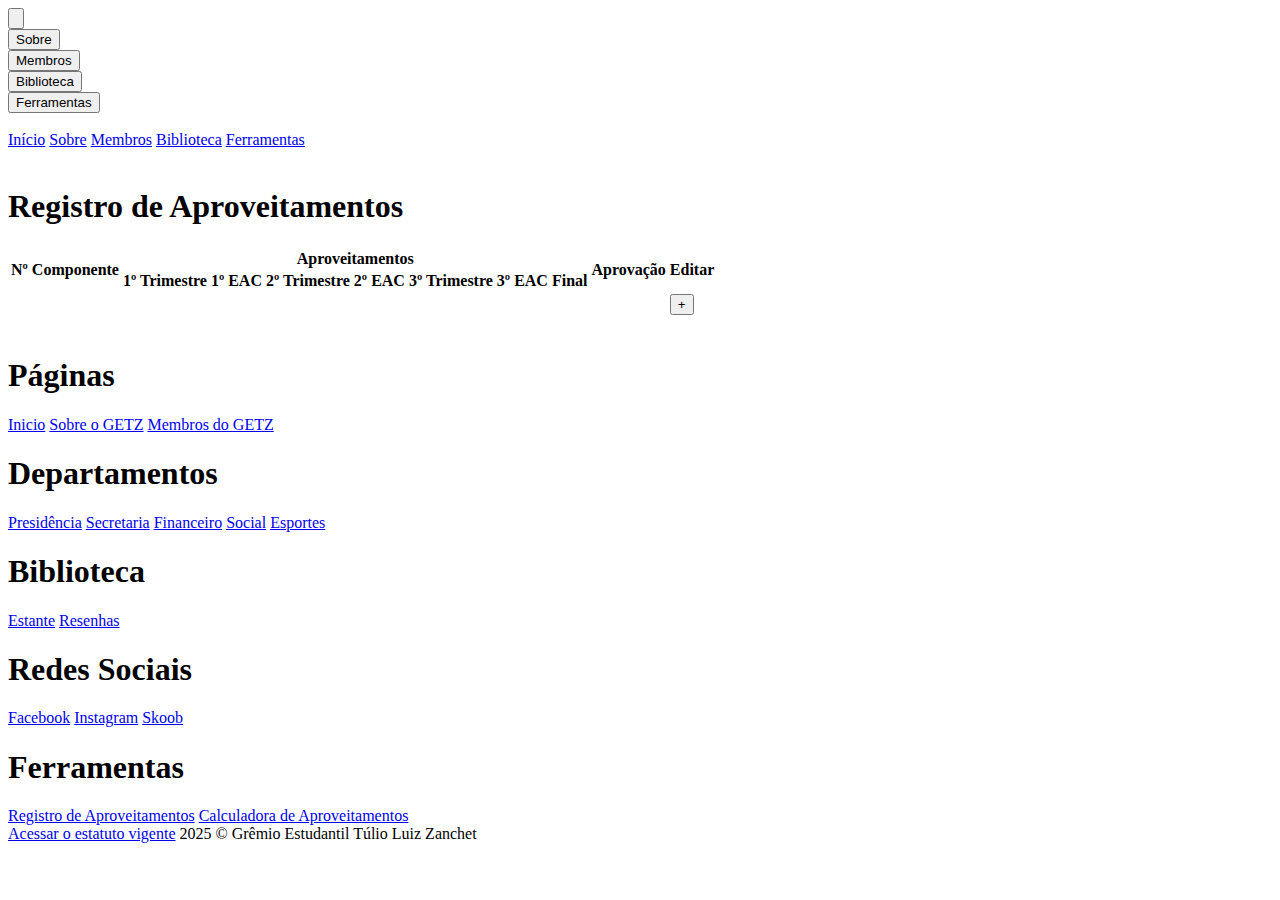
==== ferramentas.html @ cd1a476d "adicionei menu mobile para outras paginas, e desativei zoom" ====
<!DOCTYPE html>
<html lang="pt-br">

<head>
    <!-- Desenvolvido por Uziel Ferreira do Prado -->
    <meta charset="UTF-8">
    <meta name="viewport" content="width=device-width, initial-scale=1.0, maximum-scale=1.0, user-scalable=no">
    <title>GETZ | Grêmio Estudantil Túlio Luiz Zanchet</title>

    <link rel="stylesheet" href="/GETZ/css/fonts.css">
    <link rel="stylesheet" href="/GETZ/css/common.css">
    <link rel="stylesheet" href="/GETZ/css/matriz-curricular.css">
    <link rel="shortcut icon" href="/GETZ/favicon.ico" type="image/x-icon">
    <link rel="manifest" href="/GETZ/manifest.json">
</head>

<body>
    <div class="cabecalho">
        <nav class="menu-cabecalho">
            <div class="cabecalho-botao botao-inicio botao-selecionado">
                <button>
                    <img src="/GETZ/images/logo-full.png" alt="" srcset="">
                </button>
            </div>
            <div class="cabecalho-botao botao-sobre">
                <a href="/GETZ/sobre">
                    <button>Sobre</button>
                </a>
            </div>
            <div class="cabecalho-botao botao-membros">
                <a href="/GETZ/membros">
                    <button>Membros</button>
                </a>
            </div>
            <div class="cabecalho-botao botao-biblioteca">
                <a href="https://www.skoob.com.br/usuario/10142082-getz">
                    <button>Biblioteca</button>
                </a>
            </div>
            <div class="cabecalho-botao botao-ferramentas">
                <a href="/GETZ/ferramentas">
                    <button>Ferramentas</button>
                </a>
            </div>
        </nav>
        <div class="menu-cabecalho-mobile">
            <div class="menu-logo-mobile"><a href="/GETZ/"><img src="/GETZ/images/logo-abbreviation.png" alt=""></a></div>
            <div class="hamburguer">
                <div class="mobile-itens">
                    <a href="/GETZ/">Início</a>
                    <a href="/GETZ/sobre">Sobre</a>
                    <a href="/GETZ/membros">Membros</a>
                    <a href="ps://www.skoob.com.br/usuario/10142082-getz">Biblioteca</a>
                    <a href="/GETZ/ferramentas">Ferramentas</a>
                </div>
            </div>
        </div>
    </div>

    <div class="conteudo">
        <br>
        <div class="splash" id="registro">
            <h1>Registro de Aproveitamentos</h1>
            <div class="matriz-curricular">
                <div>
                    <table class="lista-componentes">
                        <thead>
                            <tr>
                                <th rowspan="2">Nº</th>
                                <th rowspan="2" colspan="2">Componente</th>
                                <th colspan="7">Aproveitamentos</th>
                                <th rowspan="2">Aprovação</th>
                                <th rowspan="2">Editar</th>
                            </tr>
                            <tr>
                                <th>1º Trimestre</th>
                                <th>1º EAC</th>
                                <th>2º Trimestre</th>
                                <th>2º EAC</th>
                                <th>3º Trimestre</th>
                                <th>3º EAC</th>
                                <th>Final</th>
                            </tr>
                        </thead>
                        <tbody>
                            <tr>
                                <td colspan="11"></td>
                                <td class="adicionar-componente"><button>+</button></td>
                            </tr>
                        </tbody>
                    </table>
                </div>
            </div>
        </div>
        <br>
    </div>

    <div class="rodape">
        <div class="rodape-colunas">
            <div class="rodape-coluna coluna-paginas">
                <h1>Páginas</h1>
                <a href="/GETZ/">Inicio</a>
                <a href="/GETZ/sobre">Sobre o GETZ</a>
                <a href="/GETZ/membros">Membros do GETZ</a>
            </div>
            <div class="rodape-coluna coluna-departamentos">
                <h1>Departamentos</h1>
                <a href="/GETZ/membros#presidencia">Presidência</a>
                <a href="/GETZ/membros#secretaria">Secretaria</a>
                <a href="/GETZ/membros#financeiro">Financeiro</a>
                <a href="/GETZ/membros#social">Social</a>
                <a href="/GETZ/membros#esportes">Esportes</a>
            </div>
            <div class="rodape-coluna coluna-biblioteca">
                <h1>Biblioteca</h1>
                <a href="https://www.skoob.com.br/estante/livros/todos/10142082/page:1">Estante</a>
                <a href="https://www.skoob.com.br/estante/resenhas/10142082">Resenhas</a>
            </div>
            <div class="rodape-coluna coluna-redesSociais">
                <h1>Redes Sociais</h1>
                <a href="https://www.facebook.com/profile.php?id=61553573555463">Facebook</a>
                <a href="https://www.instagram.com/getzoficial">Instagram</a>
                <a href="https://www.skoob.com.br/usuario/10142082-getz">Skoob</a>
            </div>
            <div class="rodape-coluna coluna-ferramentas">
                <h1>Ferramentas</h1>
                <a href="/GETZ/ferramentas#registro">Registro de Aproveitamentos</a>
                <a href="/GETZ/ferramentas#calculadora">Calculadora de Aproveitamentos</a>
            </div>
        </div>
        <div class="rodape-informativo">
            <span><a href="/GETZ/documentos/Estatuto.docx">Acessar o estatuto vigente</a></span>
            <span>2025 &copy; Grêmio Estudantil Túlio Luiz Zanchet</span>
        </div>
    </div>

    <script src="/GETZ/js/matriz-curricular.js" type="module"></script>
    <script src="/GETZ/js/mobile-menu.js"></script>
    <script>
        if ("serviceWorker" in navigator) {
            navigator.serviceWorker.register("/GETZ/sw.js");
            console.log("Service Worker registrado com sucesso.");
        }
        else {
            console.error("Não foi possível registrar o Service Worker.");
        }
    </script>
</body>

</html>
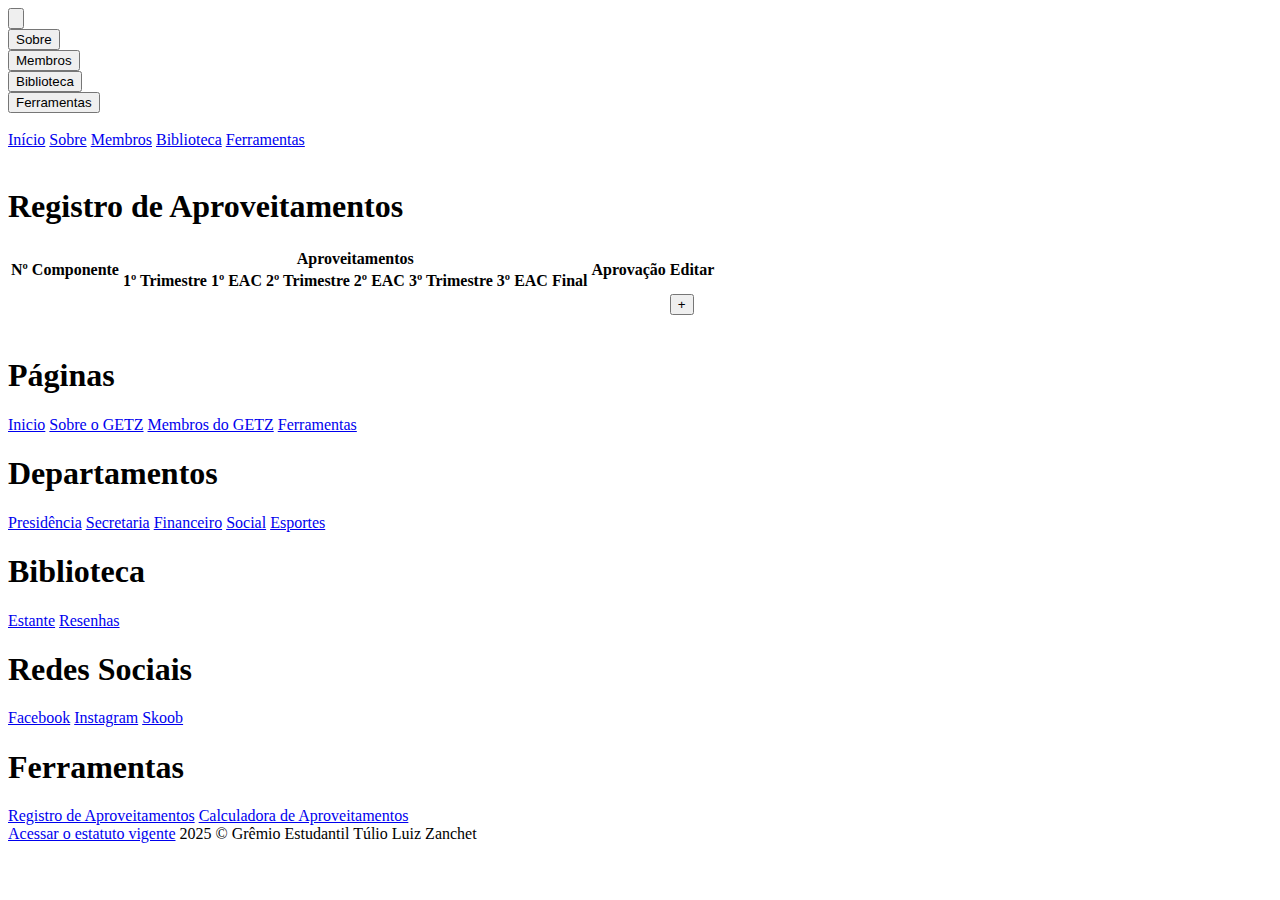
==== commit 83e29e93: "corrigido rodape" ====
--- a/ferramentas.html
+++ b/ferramentas.html
@@ -17,10 +17,12 @@
 <body>
     <div class="cabecalho">
         <nav class="menu-cabecalho">
-            <div class="cabecalho-botao botao-inicio botao-selecionado">
-                <button>
-                    <img src="/GETZ/images/logo-full.png" alt="" srcset="">
-                </button>
+            <div class="cabecalho-botao botao-inicio">
+                <a href="/GETZ/">
+                    <button>
+                        <img src="/GETZ/images/logo-full.png" alt="" srcset="">
+                    </button>
+                </a>
             </div>
             <div class="cabecalho-botao botao-sobre">
                 <a href="/GETZ/sobre">
@@ -37,7 +39,7 @@
                     <button>Biblioteca</button>
                 </a>
             </div>
-            <div class="cabecalho-botao botao-ferramentas">
+            <div class="cabecalho-botao botao-ferramentas botao-selecionado">
                 <a href="/GETZ/ferramentas">
                     <button>Ferramentas</button>
                 </a>
@@ -102,6 +104,7 @@
                 <a href="/GETZ/">Inicio</a>
                 <a href="/GETZ/sobre">Sobre o GETZ</a>
                 <a href="/GETZ/membros">Membros do GETZ</a>
+                <a href="/GETZ/ferramentas">Ferramentas</a>
             </div>
             <div class="rodape-coluna coluna-departamentos">
                 <h1>Departamentos</h1>
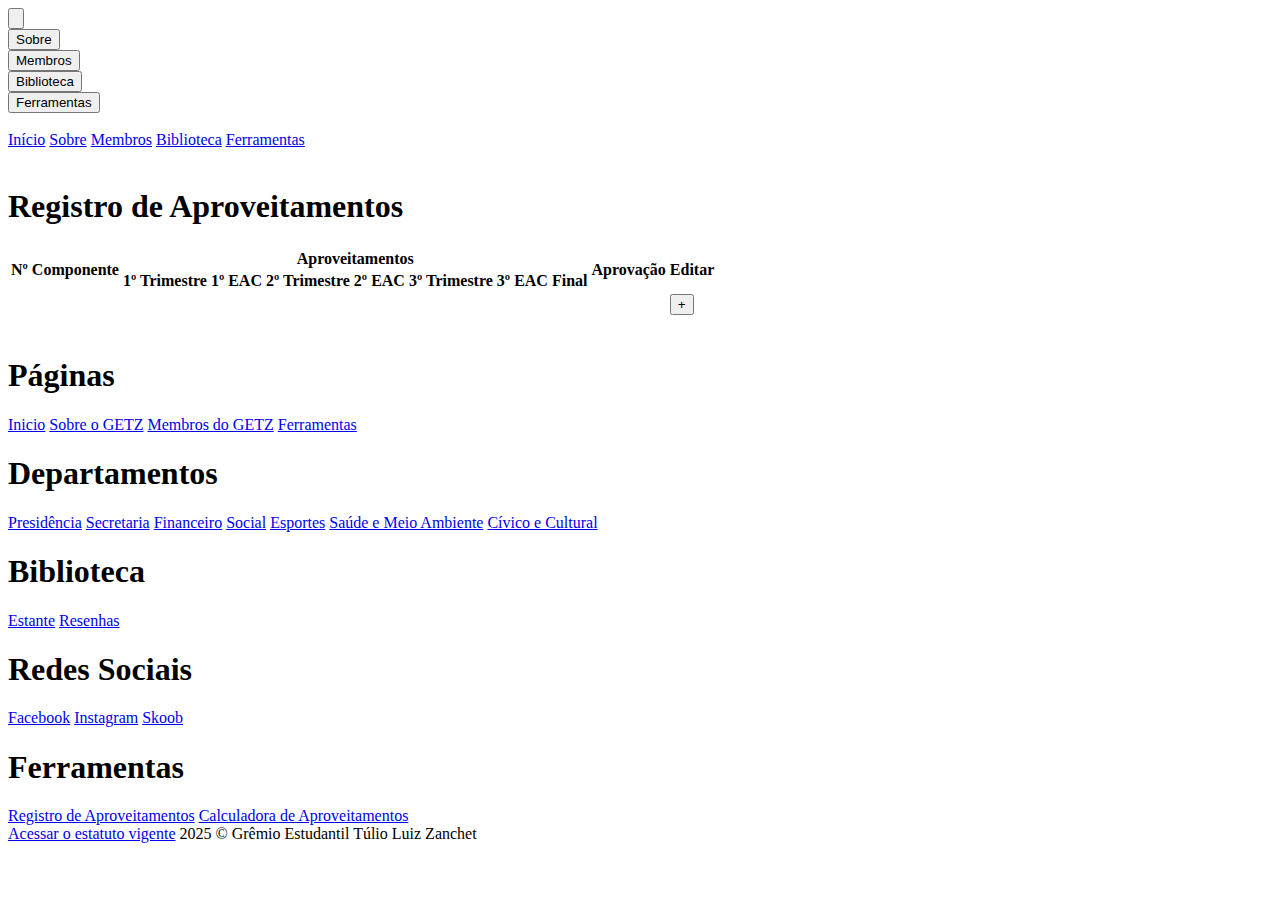
==== commit 99bfa8b4: "consertada tabela nas ferramentas, funcionando nos celulares; adicionados membros; adicionada foto d" ====
--- a/ferramentas.html
+++ b/ferramentas.html
@@ -8,8 +8,14 @@
     <title>GETZ | Grêmio Estudantil Túlio Luiz Zanchet</title>
 
     <link rel="stylesheet" href="/GETZ/css/fonts.css">
-    <link rel="stylesheet" href="/GETZ/css/common.css">
-    <link rel="stylesheet" href="/GETZ/css/matriz-curricular.css">
+    <link rel="stylesheet" href="/GETZ/css/common/root.css">
+    <link rel="stylesheet" href="/GETZ/css/common/widescreen-header.css">
+    <link rel="stylesheet" href="/GETZ/css/common/widescreen-content.css">
+    <link rel="stylesheet" href="/GETZ/css/common/widescreen-footer.css">
+    <link rel="stylesheet" href="/GETZ/css/common/mobile-header.css">
+    <link rel="stylesheet" href="/GETZ/css/common/mobile-footer.css">
+    <link rel="stylesheet" href="/GETZ/css/widescreen-matriz-curricular.css">
+    <link rel="stylesheet" href="/GETZ/css/mobile-matriz-curricular.css">
     <link rel="shortcut icon" href="/GETZ/favicon.ico" type="image/x-icon">
     <link rel="manifest" href="/GETZ/manifest.json">
 </head>
@@ -52,7 +58,7 @@
                     <a href="/GETZ/">Início</a>
                     <a href="/GETZ/sobre">Sobre</a>
                     <a href="/GETZ/membros">Membros</a>
-                    <a href="ps://www.skoob.com.br/usuario/10142082-getz">Biblioteca</a>
+                    <a href="https://www.skoob.com.br/usuario/10142082-getz">Biblioteca</a>
                     <a href="/GETZ/ferramentas">Ferramentas</a>
                 </div>
             </div>
@@ -84,12 +90,13 @@
                                 <th>Final</th>
                             </tr>
                         </thead>
-                        <tbody>
+                        <tbody></tbody>
+                        <tfoot>
                             <tr>
                                 <td colspan="11"></td>
                                 <td class="adicionar-componente"><button>+</button></td>
                             </tr>
-                        </tbody>
+                        </tfoot>
                     </table>
                 </div>
             </div>
@@ -113,6 +120,8 @@
                 <a href="/GETZ/membros#financeiro">Financeiro</a>
                 <a href="/GETZ/membros#social">Social</a>
                 <a href="/GETZ/membros#esportes">Esportes</a>
+                <a href="/GETZ/membros#saude">Saúde e Meio Ambiente</a>
+                <a href="/GETZ/membros#civico">Cívico e Cultural</a>
             </div>
             <div class="rodape-coluna coluna-biblioteca">
                 <h1>Biblioteca</h1>
@@ -140,11 +149,13 @@
     <script src="/GETZ/js/matriz-curricular.js" type="module"></script>
     <script src="/GETZ/js/mobile-menu.js"></script>
     <script>
-        if ("serviceWorker" in navigator) {
+        if ("serviceWorker" in navigator)
+        {
             navigator.serviceWorker.register("/GETZ/sw.js");
             console.log("Service Worker registrado com sucesso.");
         }
-        else {
+        else
+        {
             console.error("Não foi possível registrar o Service Worker.");
         }
     </script>
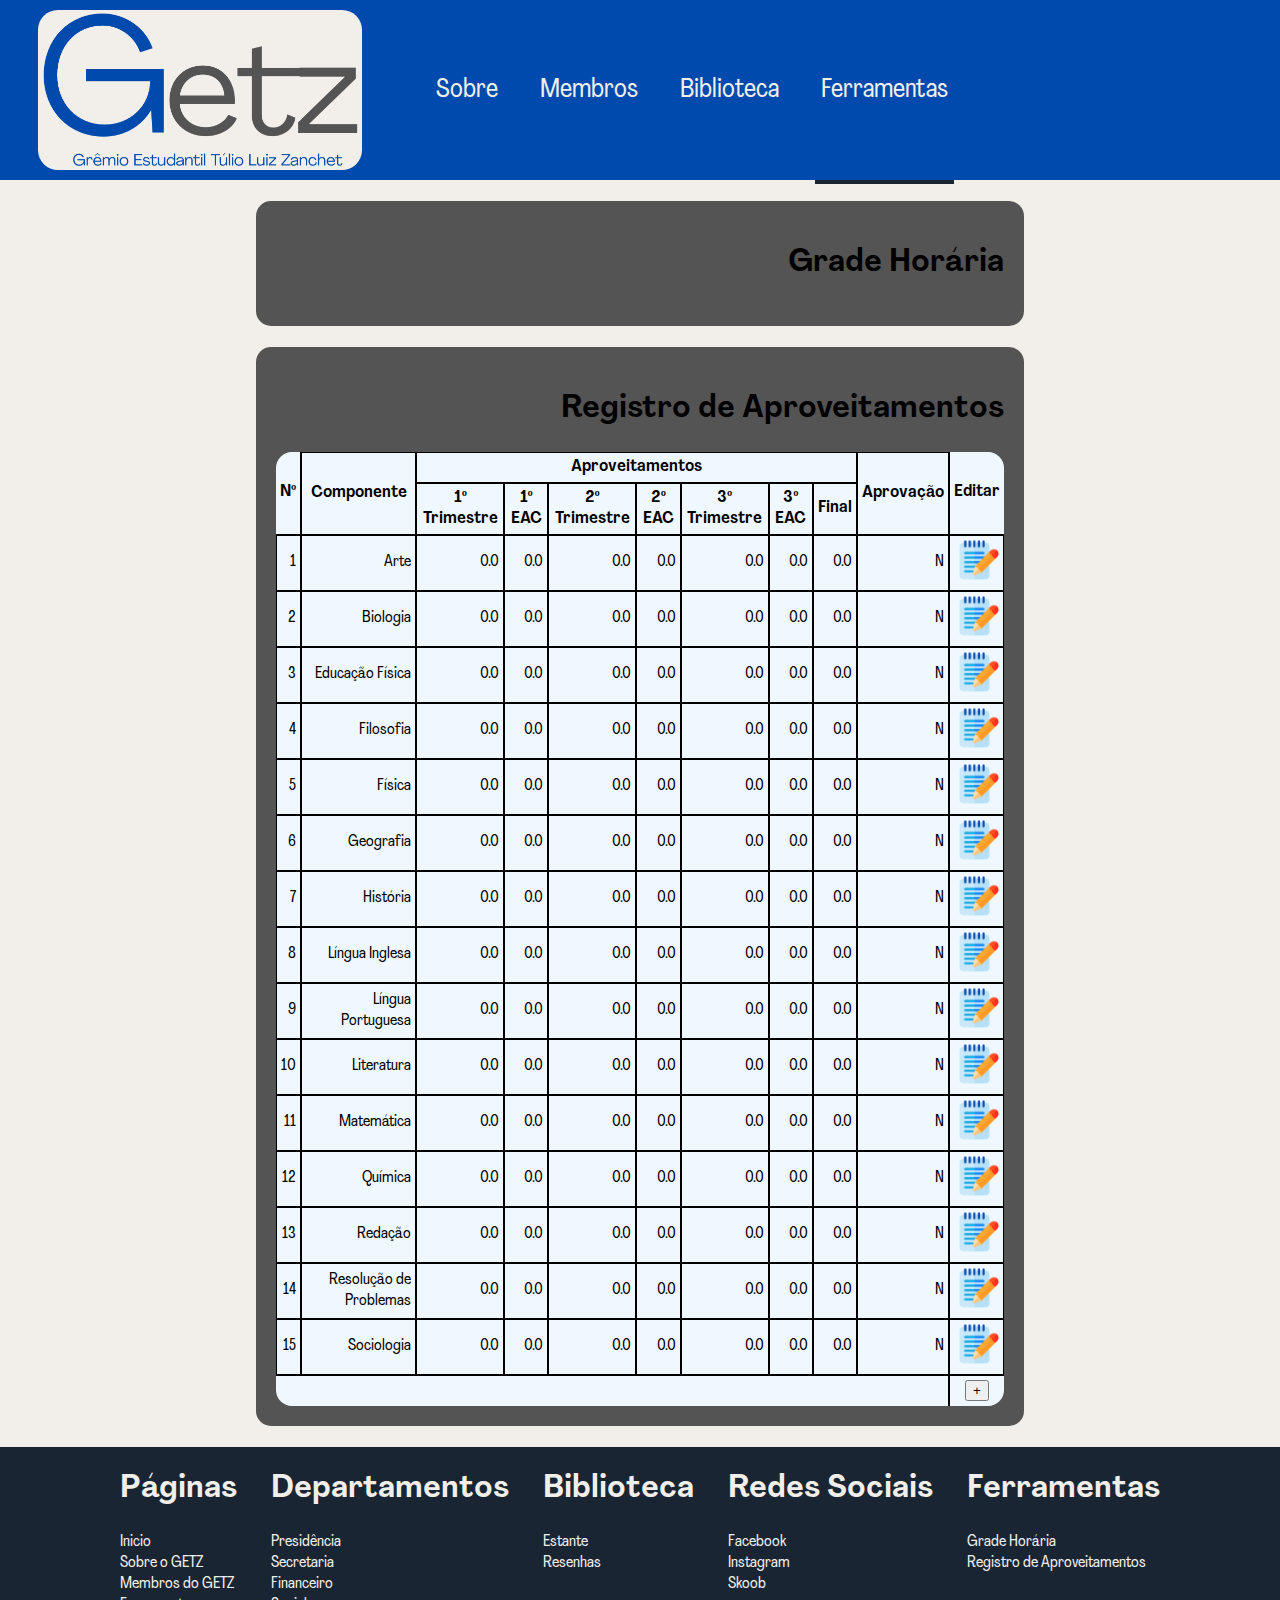
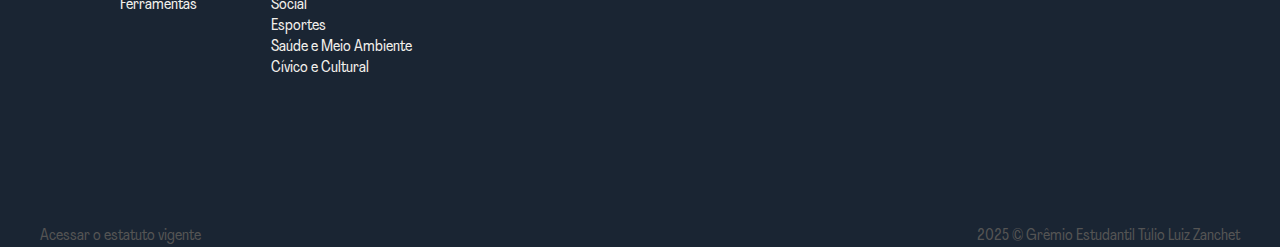
==== commit e19d8948: "teste se funciona sem mudar a tag base" ====
--- a/ferramentas.html
+++ b/ferramentas.html
@@ -7,36 +7,38 @@
     <meta name="viewport" content="width=device-width, initial-scale=1.0, maximum-scale=1.0, user-scalable=no">
     <title>GETZ | Grêmio Estudantil Túlio Luiz Zanchet</title>
 
-    <link rel="stylesheet" href="/GETZ/css/fonts.css">
-    <link rel="stylesheet" href="/GETZ/css/common/root.css">
-    <link rel="stylesheet" href="/GETZ/css/common/widescreen-header.css">
-    <link rel="stylesheet" href="/GETZ/css/common/widescreen-content.css">
-    <link rel="stylesheet" href="/GETZ/css/common/widescreen-footer.css">
-    <link rel="stylesheet" href="/GETZ/css/common/mobile-header.css">
-    <link rel="stylesheet" href="/GETZ/css/common/mobile-footer.css">
-    <link rel="stylesheet" href="/GETZ/css/widescreen-matriz-curricular.css">
-    <link rel="stylesheet" href="/GETZ/css/mobile-matriz-curricular.css">
-    <link rel="shortcut icon" href="/GETZ/favicon.ico" type="image/x-icon">
-    <link rel="manifest" href="/GETZ/manifest.json">
+    <base href="/">
+
+    <link rel="stylesheet" href="css/fonts.css">
+    <link rel="stylesheet" href="css/common/root.css">
+    <link rel="stylesheet" href="css/common/widescreen-header.css">
+    <link rel="stylesheet" href="css/common/widescreen-content.css">
+    <link rel="stylesheet" href="css/common/widescreen-footer.css">
+    <link rel="stylesheet" href="css/common/mobile-header.css">
+    <link rel="stylesheet" href="css/common/mobile-footer.css">
+    <link rel="stylesheet" href="css/widescreen-matriz-curricular.css">
+    <link rel="stylesheet" href="css/mobile-matriz-curricular.css">
+    <link rel="shortcut icon" href="favicon.ico" type="image/x-icon">
+    <link rel="manifest" href="manifest.json">
 </head>
 
 <body>
     <div class="cabecalho">
         <nav class="menu-cabecalho">
             <div class="cabecalho-botao botao-inicio">
-                <a href="/GETZ/">
+                <a href="/">
                     <button>
-                        <img src="/GETZ/images/logo-full.png" alt="" srcset="">
+                        <img src="images/logo-full.png" alt="" srcset="">
                     </button>
                 </a>
             </div>
             <div class="cabecalho-botao botao-sobre">
-                <a href="/GETZ/sobre">
+                <a href="sobre">
                     <button>Sobre</button>
                 </a>
             </div>
             <div class="cabecalho-botao botao-membros">
-                <a href="/GETZ/membros">
+                <a href="membros">
                     <button>Membros</button>
                 </a>
             </div>
@@ -46,26 +48,30 @@
                 </a>
             </div>
             <div class="cabecalho-botao botao-ferramentas botao-selecionado">
-                <a href="/GETZ/ferramentas">
+                <a href="ferramentas">
                     <button>Ferramentas</button>
                 </a>
             </div>
         </nav>
         <div class="menu-cabecalho-mobile">
-            <div class="menu-logo-mobile"><a href="/GETZ/"><img src="/GETZ/images/logo-abbreviation.png" alt=""></a></div>
+            <div class="menu-logo-mobile"><a href="/"><img src="images/logo-abbreviation.png" alt=""></a></div>
             <div class="hamburguer">
                 <div class="mobile-itens">
-                    <a href="/GETZ/">Início</a>
-                    <a href="/GETZ/sobre">Sobre</a>
-                    <a href="/GETZ/membros">Membros</a>
+                    <a href="/">Início</a>
+                    <a href="sobre">Sobre</a>
+                    <a href="membros">Membros</a>
                     <a href="https://www.skoob.com.br/usuario/10142082-getz">Biblioteca</a>
-                    <a href="/GETZ/ferramentas">Ferramentas</a>
+                    <a href="ferramentas">Ferramentas</a>
                 </div>
             </div>
         </div>
     </div>
 
     <div class="conteudo">
+        <br>
+        <div class="splash" id="grade">
+            <h1>Grade Horária</h1>
+        </div>
         <br>
         <div class="splash" id="registro">
             <h1>Registro de Aproveitamentos</h1>
@@ -108,20 +114,20 @@
         <div class="rodape-colunas">
             <div class="rodape-coluna coluna-paginas">
                 <h1>Páginas</h1>
-                <a href="/GETZ/">Inicio</a>
-                <a href="/GETZ/sobre">Sobre o GETZ</a>
-                <a href="/GETZ/membros">Membros do GETZ</a>
-                <a href="/GETZ/ferramentas">Ferramentas</a>
+                <a href="/">Inicio</a>
+                <a href="sobre">Sobre o GETZ</a>
+                <a href="membros">Membros do GETZ</a>
+                <a href="ferramentas">Ferramentas</a>
             </div>
             <div class="rodape-coluna coluna-departamentos">
                 <h1>Departamentos</h1>
-                <a href="/GETZ/membros#presidencia">Presidência</a>
-                <a href="/GETZ/membros#secretaria">Secretaria</a>
-                <a href="/GETZ/membros#financeiro">Financeiro</a>
-                <a href="/GETZ/membros#social">Social</a>
-                <a href="/GETZ/membros#esportes">Esportes</a>
-                <a href="/GETZ/membros#saude">Saúde e Meio Ambiente</a>
-                <a href="/GETZ/membros#civico">Cívico e Cultural</a>
+                <a href="membros#presidencia">Presidência</a>
+                <a href="membros#secretaria">Secretaria</a>
+                <a href="membros#financeiro">Financeiro</a>
+                <a href="membros#social">Social</a>
+                <a href="membros#esportes">Esportes</a>
+                <a href="membros#saude">Saúde e Meio Ambiente</a>
+                <a href="membros#civico">Cívico e Cultural</a>
             </div>
             <div class="rodape-coluna coluna-biblioteca">
                 <h1>Biblioteca</h1>
@@ -136,22 +142,21 @@
             </div>
             <div class="rodape-coluna coluna-ferramentas">
                 <h1>Ferramentas</h1>
-                <a href="/GETZ/ferramentas#registro">Registro de Aproveitamentos</a>
-                <a href="/GETZ/ferramentas#calculadora">Calculadora de Aproveitamentos</a>
+                <a href="ferramentas#grade">Grade Horária</a>
+                <a href="ferramentas#registro">Registro de Aproveitamentos</a>
             </div>
         </div>
         <div class="rodape-informativo">
-            <span><a href="/GETZ/documentos/Estatuto.docx">Acessar o estatuto vigente</a></span>
+            <span><a href="documentos/Estatuto.docx">Acessar o estatuto vigente</a></span>
             <span>2025 &copy; Grêmio Estudantil Túlio Luiz Zanchet</span>
         </div>
     </div>
-
-    <script src="/GETZ/js/matriz-curricular.js" type="module"></script>
-    <script src="/GETZ/js/mobile-menu.js"></script>
+    <script src="js/matriz-curricular.js" type="module"></script>
+    <script src="js/mobile-menu.js"></script>
     <script>
         if ("serviceWorker" in navigator)
         {
-            navigator.serviceWorker.register("/GETZ/sw.js");
+            navigator.serviceWorker.register("sw.js");
             console.log("Service Worker registrado com sucesso.");
         }
         else
--- a/css/fonts.css
+++ b/css/fonts.css
@@ -0,0 +1,14 @@
+@font-face {
+    font-family: Agrandir;
+    src: url("../fonts/Agrandir/Agrandir-Regular.otf");
+}
+@font-face {
+    font-family: Agrandir;
+    font-weight: bold;
+    src: url("../fonts/Agrandir/Agrandir-TextBold.otf");
+}
+@font-face {
+    font-family: Agrandir;
+    font-weight: lighter;
+    src: url("../fonts/Agrandir/Agrandir-Tight.otf");
+}--- a/css/common/root.css
+++ b/css/common/root.css
@@ -0,0 +1,34 @@
+* {
+    box-sizing: border-box;
+}
+
+body {
+    margin: 0;
+
+    overflow-x: hidden;
+}
+
+:root {
+    --default-color-white: #f2efeb;
+    --default-color-gray: #545454;
+    --default-color-black: #1a2533;
+    --default-color-blue: #004aad;
+    --default-color-purple: #7611ad;
+    --default-color-lightGray: #737675;
+}
+
+body {
+    background-color: var(--default-color-white);
+}
+
+a,
+a:hover,
+a:active,
+a:visited {
+    text-decoration: none;
+    color: inherit;
+}
+
+html {
+    scroll-behavior: smooth;
+}--- a/css/common/widescreen-header.css
+++ b/css/common/widescreen-header.css
@@ -0,0 +1,71 @@
+.cabecalho {
+    background-color: var(--default-color-blue);
+    color: var(--default-color-white);
+
+    width: 100%;
+    height: 180px;
+
+    display: flex;
+    justify-content: space-between;
+}
+
+.menu-cabecalho {
+    display: flex;
+    gap: 30px;
+}
+
+.botao-inicio button img {
+    height: 160px;
+    width: auto;
+
+    margin: auto;
+
+    border-radius: 20px;
+
+    background-color: var(--default-color-white);
+}
+
+.cabecalho-botao button {
+    background: none;
+    margin: auto;
+
+    width: auto;
+    height: auto;
+
+    color: var(--default-color-white);
+    font-family: Agrandir;
+    font-size: 20pt;
+
+    border: none;
+
+    cursor: pointer;
+}
+
+.cabecalho-botao:first-child button {
+    width: 400px;
+
+    display: flex;
+}
+
+.cabecalho-botao a {
+    margin: auto;
+}
+
+.cabecalho-botao {
+    width: auto;
+    height: 180px;
+
+    display: flex;
+}
+
+.cabecalho-botao:first-child {
+    width: 400px;
+}
+
+.cabecalho-botao.botao-selecionado {
+    box-shadow: 0px 4px var(--default-color-black);
+}
+
+.menu-cabecalho-mobile {
+    display: none;
+}--- a/css/common/widescreen-content.css
+++ b/css/common/widescreen-content.css
@@ -0,0 +1,32 @@
+.conteudo {
+    width: 100%;
+    height: auto;
+
+    display: flex;
+
+    align-items: center;
+    flex-direction: column;
+
+    font-family: Agrandir;
+}
+
+.mensagem {
+    max-width: 60%;
+}
+
+.splash {
+    max-width: 60%;
+    width: 60%;
+    height: auto;
+
+    padding: 20px;
+
+    display: flex;
+    flex-direction: column;
+
+    align-items: flex-end;
+
+    background-color: var(--default-color-gray);
+
+    border-radius: 15px;
+}--- a/css/common/widescreen-footer.css
+++ b/css/common/widescreen-footer.css
@@ -0,0 +1,46 @@
+.rodape {
+    font-family: Agrandir;
+
+    width: 100%;
+    height: 400px;
+
+    display: flex;
+    flex-direction: column;
+    gap: 48px;
+
+    justify-content: space-between;
+
+    background-color: var(--default-color-black);
+}
+
+.rodape-colunas {
+    width: 100%;
+
+    padding-left: 120px;
+    padding-right: 120px;
+
+    display: flex;
+    justify-content: space-between;
+}
+
+.rodape-coluna {
+    color: var(--default-color-white);
+    font-family: Agrandir;
+
+    display: flex;
+    flex-direction: column;
+}
+
+.rodape-informativo {
+    color: var(--default-color-gray);
+
+    display: flex;
+    gap: 100px;
+
+    justify-content: space-between;
+
+    margin-left: 40px;
+    margin-right: 40px;
+
+    font-size: 12pt;
+}--- a/css/common/mobile-header.css
+++ b/css/common/mobile-header.css
@@ -0,0 +1,77 @@
+@media only screen and (max-width: 600px) {
+    .cabecalho {
+        height: 132px;
+    }
+
+    .menu-cabecalho {
+        display: none;
+    }
+
+    .menu-cabecalho-mobile {
+        display: flex;
+        width: 100%;
+
+        justify-content: space-between;
+        align-items: center;
+    }
+
+    .menu-logo-mobile {
+        display: flex;
+
+        margin-left: 20px;
+        margin-right: 20px;
+    }
+
+    .menu-logo-mobile a img {
+        height: 110px;
+        width: auto;
+        padding: 4px;
+        margin: auto;
+
+        border-radius: 20px;
+        background-color: var(--default-color-white);
+    }
+
+    .hamburguer {
+        cursor: pointer;
+        margin: auto;
+
+        position: relative;
+
+        width: 40px;
+        height: 40px;
+
+        background-image: url("images/hamburguer.png");
+        background-size: contain;
+    }
+
+    .mobile-itens {
+        display: none;
+    }
+
+    .hamburguer.open .mobile-itens {
+        display: flex;
+        flex-direction: column;
+        gap: 12px;
+        width: 220px;
+
+        position: absolute;
+        top: 40px;
+        right: 0px;
+
+        padding: 12px;
+        border-radius: 8px;
+
+        background-color: var(--default-color-black);
+
+        font-family: Agrandir;
+    }
+
+    .hamburguer.open .mobile-itens a {
+        background-color: var(--default-color-gray);
+        width: 100%;
+
+        padding: 8px;
+        text-align: center;
+    }
+}--- a/css/common/mobile-footer.css
+++ b/css/common/mobile-footer.css
@@ -0,0 +1,12 @@
+@media only screen and (max-width: 600px) {
+    .rodape {
+        height: auto;
+    }
+
+    .rodape-colunas {
+        flex-direction: column;
+
+        padding-right: auto;
+        padding-left: 32px;
+    }
+}--- a/css/widescreen-matriz-curricular.css
+++ b/css/widescreen-matriz-curricular.css
@@ -0,0 +1,70 @@
+.lista-componentes {
+    background-color: aliceblue;
+    border-spacing: 0;
+
+    border-radius: 16px;
+}
+
+th, td {
+    border: solid 1px black;
+    padding: 4px;
+}
+td {
+    text-align: right;
+}
+
+tr:nth-child(1) th:nth-child(1) {
+    border-top: none;
+    border-left: none;
+}
+tr:nth-child(1) th:last-child {
+    border-top: none;
+    border-right: none;
+}
+tfoot tr td:first-child {
+    border-bottom: none;
+    border-left: none;
+}
+tfoot tr td:last-child {
+    border-bottom: none;
+    border-right: none;
+
+    text-align: center;
+}
+
+.editar button {
+    width: 40px;
+    height: 40px;
+    background: transparent;
+    border: none;
+
+    cursor: pointer;
+    background-image: url("../images/edit-icon.png");
+    background-size: contain;
+}
+
+.alterar button:first-child {
+    width: 25px;
+    height: 25px;
+    background: transparent;
+    border: none;
+
+    cursor: pointer;
+    background-image: url("../images/x-icon.png");
+    background-size: contain;
+}
+.alterar button:last-child {
+    width: 25px;
+    height: 25px;
+    background: transparent;
+    border: none;
+
+    cursor: pointer;
+    background-image: url("../images/check-icon.png");
+    background-size: contain;
+}
+
+.campo-nota {
+    width: 40px;
+    text-align: right;
+}--- a/css/mobile-matriz-curricular.css
+++ b/css/mobile-matriz-curricular.css
@@ -0,0 +1,66 @@
+@media only screen and (max-width: 600px) {
+    .splash {
+        max-width: 90%;
+        width: 90%;
+        padding: 10px;
+        align-items: center;
+    }
+
+    .splash h1{
+        color: white;
+    }
+
+    .matriz-curricular {
+        overflow-x: auto;
+        width: 100%;
+        border-radius: 6px;
+    }
+
+    .lista-componentes {
+        border-collapse: collapse;
+        table-layout: fixed;
+        border-radius: 6px;
+    }
+
+    td, th {
+        overflow-wrap: break-word;
+        font-size: 10px;
+        padding: 2px;
+    }
+
+    .editar button {
+        width: 20px;
+        height: 20px;
+        background: transparent;
+        border: none;
+    
+        cursor: pointer;
+        background-image: url("../images/edit-icon.png");
+        background-size: contain;
+    }
+    
+    .alterar button:first-child {
+        width: 15px;
+        height: 15px;
+        background: transparent;
+        border: none;
+    
+        cursor: pointer;
+        background-image: url("../images/x-icon.png");
+        background-size: contain;
+    }
+    .alterar button:last-child {
+        width: 15px;
+        height: 15px;
+        background: transparent;
+        border: none;
+    
+        cursor: pointer;
+        background-image: url("../images/check-icon.png");
+        background-size: contain;
+    }
+
+    input[type="text"] {
+        width: 100%;
+    }
+}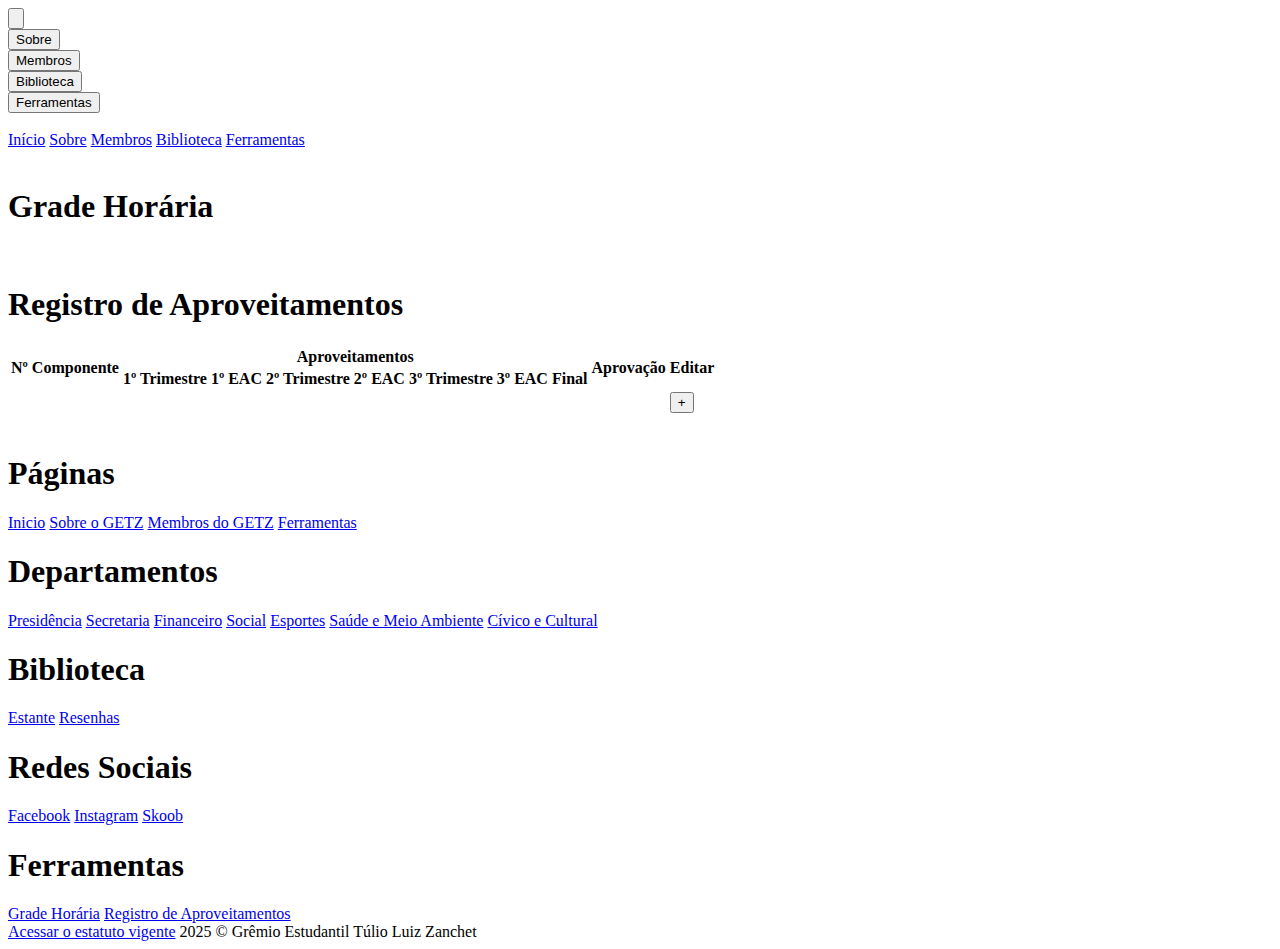
==== commit 20f6f3ef: "o mesmo só que dnv" ====
--- a/ferramentas.html
+++ b/ferramentas.html
@@ -7,7 +7,8 @@
     <meta name="viewport" content="width=device-width, initial-scale=1.0, maximum-scale=1.0, user-scalable=no">
     <title>GETZ | Grêmio Estudantil Túlio Luiz Zanchet</title>
 
-    <base href="/">
+    <!-- <base href="/"> -->
+    <base href="/GETZ/">
 
     <link rel="stylesheet" href="css/fonts.css">
     <link rel="stylesheet" href="css/common/root.css">
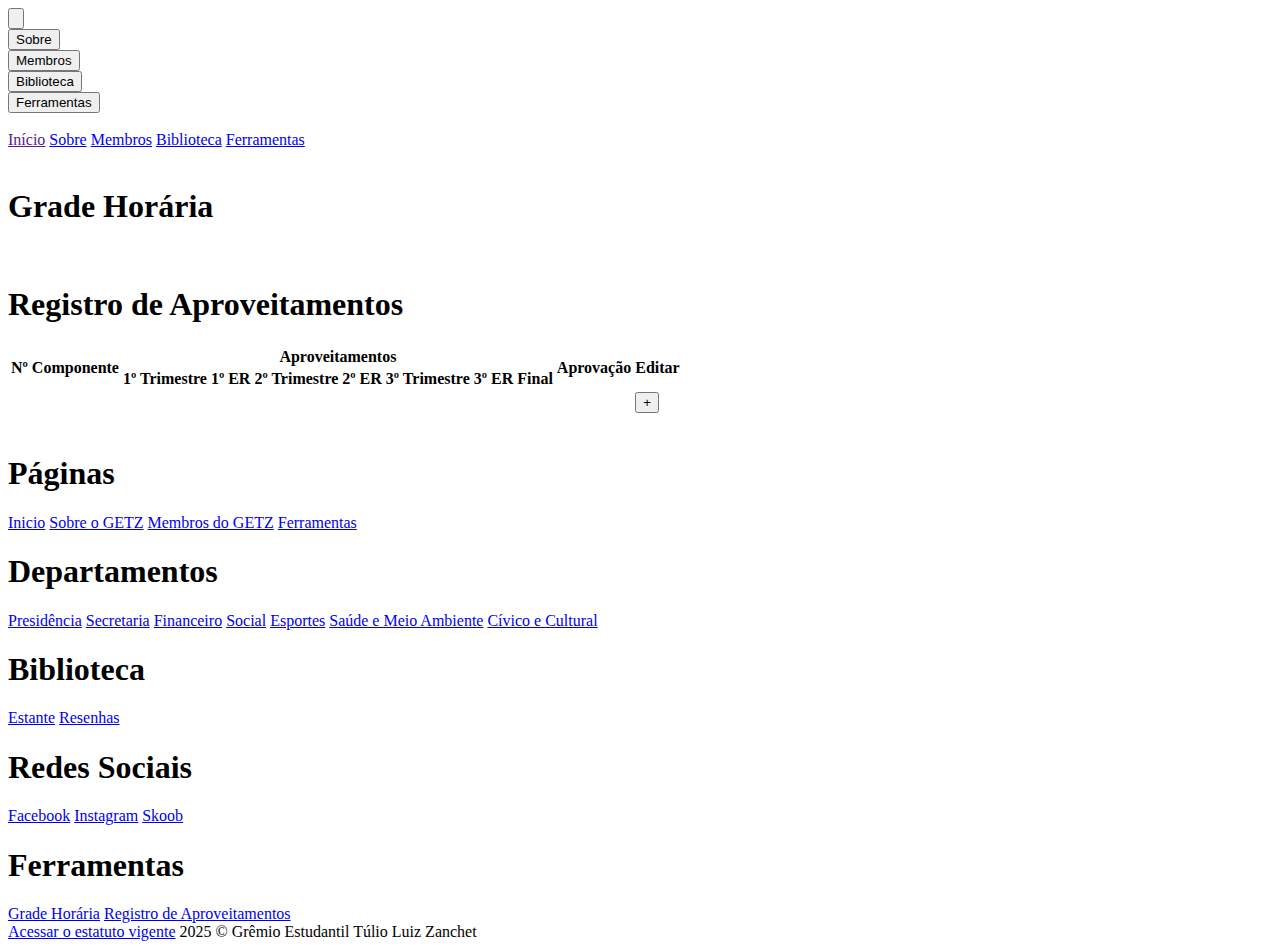
==== commit 5fc410ef: "corrigidas referencias a imagens em css" ====
--- a/ferramentas.html
+++ b/ferramentas.html
@@ -27,7 +27,7 @@
     <div class="cabecalho">
         <nav class="menu-cabecalho">
             <div class="cabecalho-botao botao-inicio">
-                <a href="/">
+                <a href="">
                     <button>
                         <img src="images/logo-full.png" alt="" srcset="">
                     </button>
@@ -58,7 +58,7 @@
             <div class="menu-logo-mobile"><a href="/"><img src="images/logo-abbreviation.png" alt=""></a></div>
             <div class="hamburguer">
                 <div class="mobile-itens">
-                    <a href="/">Início</a>
+                    <a href="">Início</a>
                     <a href="sobre">Sobre</a>
                     <a href="membros">Membros</a>
                     <a href="https://www.skoob.com.br/usuario/10142082-getz">Biblioteca</a>
@@ -89,11 +89,11 @@
                             </tr>
                             <tr>
                                 <th>1º Trimestre</th>
-                                <th>1º EAC</th>
+                                <th>1º ER</th>
                                 <th>2º Trimestre</th>
-                                <th>2º EAC</th>
+                                <th>2º ER</th>
                                 <th>3º Trimestre</th>
-                                <th>3º EAC</th>
+                                <th>3º ER</th>
                                 <th>Final</th>
                             </tr>
                         </thead>
--- a/css/common/mobile-header.css
+++ b/css/common/mobile-header.css
@@ -41,7 +41,7 @@
         width: 40px;
         height: 40px;
 
-        background-image: url("images/hamburguer.png");
+        background-image: url("../../images/hamburguer.png");
         background-size: contain;
     }
 
--- a/css/mobile-matriz-curricular.css
+++ b/css/mobile-matriz-curricular.css
@@ -35,7 +35,7 @@
         border: none;
     
         cursor: pointer;
-        background-image: url("../images/edit-icon.png");
+        background-image: url("../../images/edit-icon.png");
         background-size: contain;
     }
     
@@ -46,7 +46,7 @@
         border: none;
     
         cursor: pointer;
-        background-image: url("../images/x-icon.png");
+        background-image: url("../../images/x-icon.png");
         background-size: contain;
     }
     .alterar button:last-child {
@@ -56,7 +56,7 @@
         border: none;
     
         cursor: pointer;
-        background-image: url("../images/check-icon.png");
+        background-image: url("../../images/check-icon.png");
         background-size: contain;
     }
 
